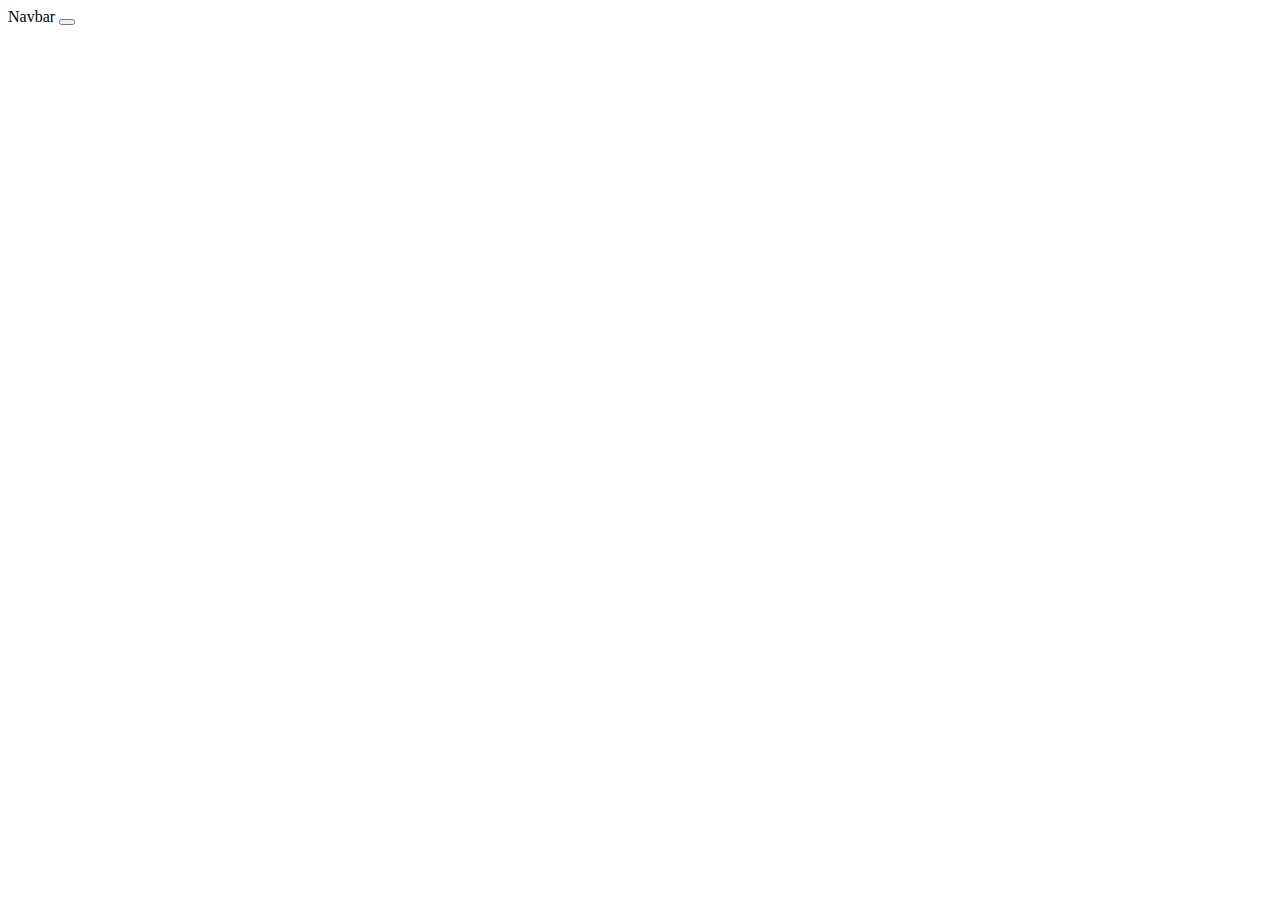
==== index.html @ 92ec756f "use queryselector" ====
<!doctype html>
<html lang="en">
  <head>
    <!-- Required meta tags -->
    <meta charset="utf-8">
    <meta name="viewport" content="width=device-width, initial-scale=1">



    <!-- Bootstrap CSS -->
    <link href="https://cdn.jsdelivr.net/npm/bootstrap@5.1.3/dist/css/bootstrap.min.css" rel="stylesheet" integrity="sha384-1BmE4kWBq78iYhFldvKuhfTAU6auU8tT94WrHftjDbrCEXSU1oBoqyl2QvZ6jIW3" crossorigin="anonymous">
    <link href="main.css" rel="stylesheet">
    <title>document</title>
  </head>
  <body>
    
    <nav class="navbar navbar-light bg-light">
      <div class="container-fluid">
        <span class="navbar-brand">Navbar</span>
        <button class="navbar-toggler" type="button">
          <span class="navbar-toggler-icon"></span>
        </button>
      </div>
    </nav> 
    <ul class="list-group">
      <li class="list-group-item">An item</li>
      <li class="list-group-item">A second item</li>
      <li class="list-group-item">A third item</li>
      <li class="list-group-item">A fourth item</li>
      <li class="list-group-item">And a fifth one</li>
    </ul> 

    <script>
    
    
    document.querySelector('.navbar-toggler').addEventListener('click', function(){
    document.querySelectorAll('.list-group')[0].classList.toggle('show');
    });

    </script>
    <!-- Option 1: Bootstrap Bundle with Popper -->
    <script src="https://cdn.jsdelivr.net/npm/bootstrap@5.1.3/dist/js/bootstrap.bundle.min.js" integrity="sha384-ka7Sk0Gln4gmtz2MlQnikT1wXgYsOg+OMhuP+IlRH9sENBO0LRn5q+8nbTov4+1p" crossorigin="anonymous"></script>

    
  </body>
</html>
---- main.css ----
.alert-box {
    display: none; 
    background-color: #20b2aa;
    padding: 10px;
    color: white;
    border-radius: 5px;
    /* hide :none , appear : block */
  } 

  .list-group {
   display : none
 }
 .show {
   display : block
 }
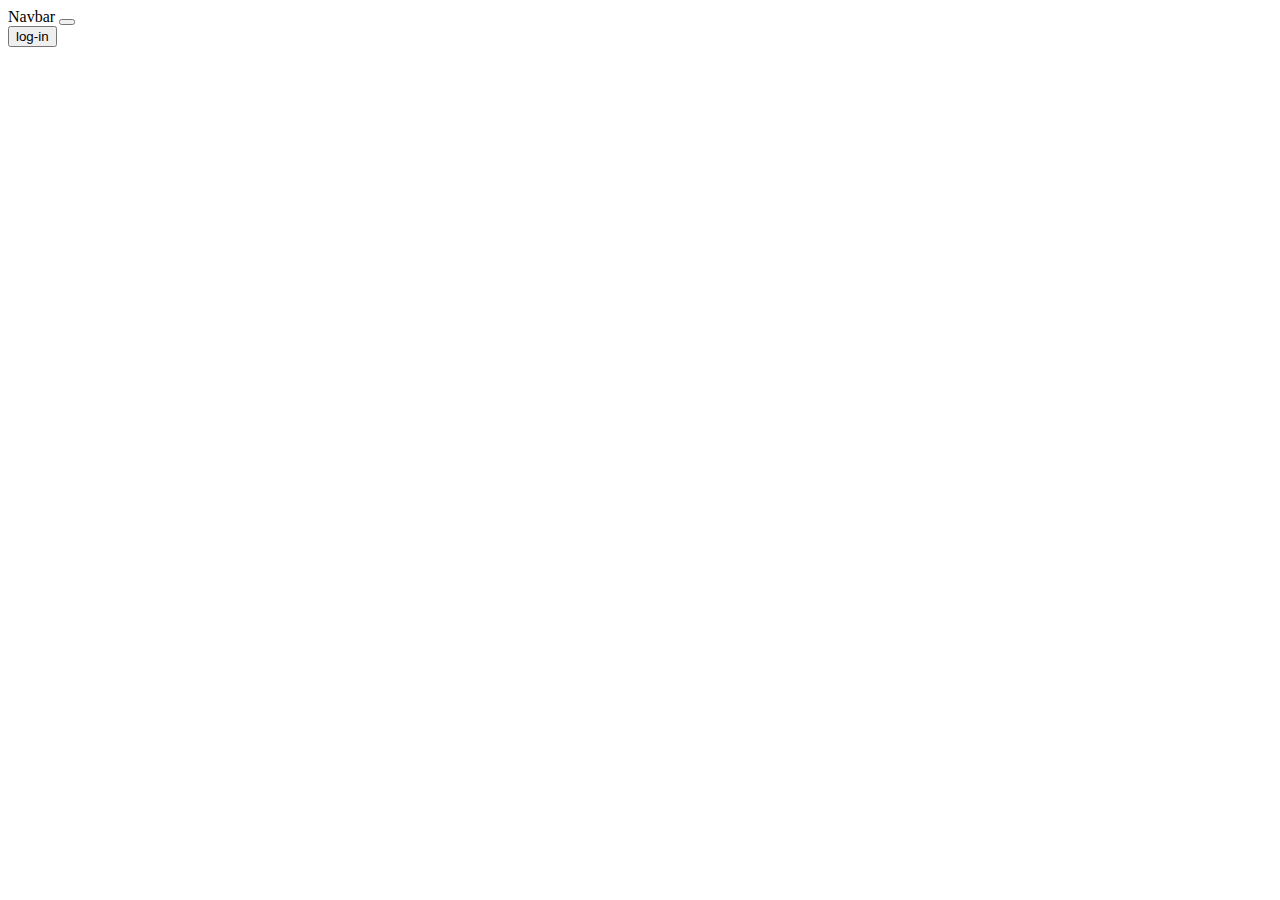
==== commit e46542b6: "add login button, madal" ====
--- a/index.html
+++ b/index.html
@@ -13,7 +13,17 @@
     <title>document</title>
   </head>
   <body>
-    
+
+    <!-- modal div  -->
+    <div class="black-bg">
+      <div class="white-bg">
+        <h4>로그인하세요</h4>
+        <button class="btn btn-danger" id="close">닫기</button>
+      </div>
+    </div> 
+
+
+    <!-- navbar -->
     <nav class="navbar navbar-light bg-light">
       <div class="container-fluid">
         <span class="navbar-brand">Navbar</span>
@@ -22,6 +32,8 @@
         </button>
       </div>
     </nav> 
+
+    <!-- sub-menu -->
     <ul class="list-group">
       <li class="list-group-item">An item</li>
       <li class="list-group-item">A second item</li>
@@ -30,12 +42,28 @@
       <li class="list-group-item">And a fifth one</li>
     </ul> 
 
+    <!--log-in button for modal div  -->
+    <button id="login" type="button" class="btn btn-primary">log-in</button>
+
+
+   
+     <!-- jQuery cdn -->
+    <script src="https://cdnjs.cloudflare.com/ajax/libs/jquery/3.6.0/jquery.min.js" integrity="sha512-894YE6QWD5I59HgZOGReFYm4dnWc1Qt5NtvYSaNcOP+u1T9qYdvdihz0PPSiiqn/+/3e7Jo4EaG7TubfWGUrMQ==" crossorigin="anonymous" referrerpolicy="no-referrer"></script> 
     <script>
-    
-    
     document.querySelector('.navbar-toggler').addEventListener('click', function(){
     document.querySelectorAll('.list-group')[0].classList.toggle('show');
     });
+
+   
+     $('#login').on('click', function(){
+     $('.black-bg').addClass('show-modal');
+    });
+
+    $('#login').on('click', function(){
+     $('.black-bg').addClass('show-modal');
+    });
+
+
 
     </script>
     <!-- Option 1: Bootstrap Bundle with Popper -->
--- a/main.css
+++ b/main.css
@@ -13,3 +13,23 @@
  .show {
    display : block
  }
+
+ .black-bg {
+  width : 100%;
+  height : 100%;
+  position : fixed;
+  background : rgba(0,0,0,0.5);
+  z-index : 5;
+  padding: 30px;
+  display:none;
+}
+
+.white-bg {
+  background: white;
+  border-radius: 5px;
+  padding: 30px;
+} 
+
+.show-modal {
+  display : block;
+}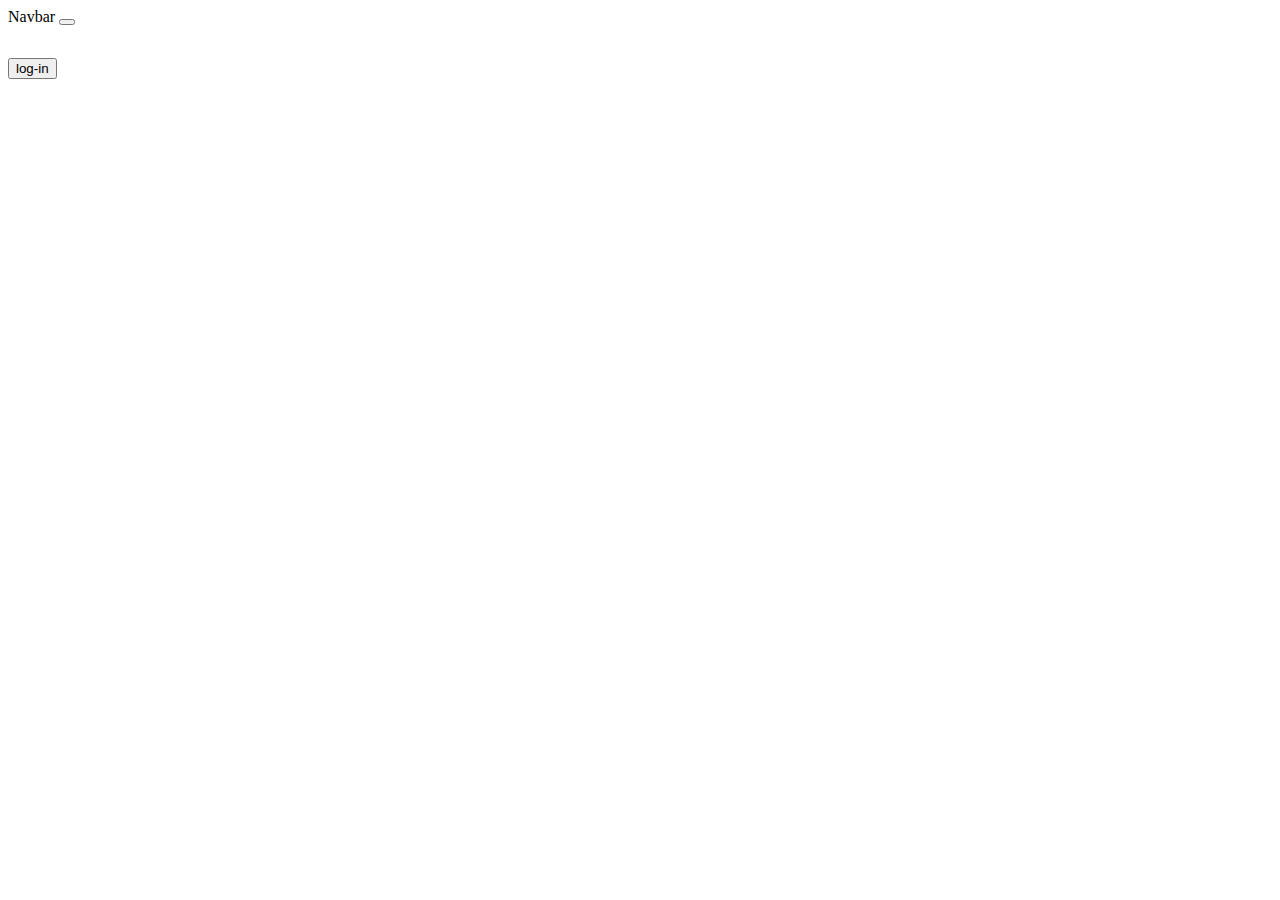
==== commit 4a0097d0: "add animation of modal and menu" ====
--- a/index.html
+++ b/index.html
@@ -18,7 +18,7 @@
     <div class="black-bg">
       <div class="white-bg">
         <h4>로그인하세요</h4>
-        <button class="btn btn-danger" id="close">닫기</button>
+        <button class="btn btn-danger close" >닫기</button>
       </div>
     </div> 
 
@@ -27,7 +27,7 @@
     <nav class="navbar navbar-light bg-light">
       <div class="container-fluid">
         <span class="navbar-brand">Navbar</span>
-        <button class="navbar-toggler" type="button">
+        <button  class="navbar-toggler" type="button">
           <span class="navbar-toggler-icon"></span>
         </button>
       </div>
@@ -54,16 +54,17 @@
     document.querySelectorAll('.list-group')[0].classList.toggle('show');
     });
 
-   
+    // Open the modal
      $('#login').on('click', function(){
      $('.black-bg').addClass('show-modal');
     });
 
-    $('#login').on('click', function(){
-     $('.black-bg').addClass('show-modal');
+  
+
+    // Clsoe the modal
+    $('.close').on('click', function(){
+     $('.black-bg').removeClass('show-modal');
     });
-
-
 
     </script>
     <!-- Option 1: Bootstrap Bundle with Popper -->
--- a/main.css
+++ b/main.css
@@ -4,14 +4,20 @@
     padding: 10px;
     color: white;
     border-radius: 5px;
-    /* hide :none , appear : block */
+    /* display => hide :none , appear : block */
   } 
 
   .list-group {
-   display : none
+    /* Add animation 2 => 높이를 0에서 400으로 키우면서 트랜지션을 주어 구현 */
+    height: 0px ;
+    opacity : 0;
+    transition : all 0.7s;
  }
  .show {
-   display : block
+    /* Add animation 2 */
+    height: 400px ;
+    opacity : 1;
+    
  }
 
  .black-bg {
@@ -21,7 +27,12 @@
   background : rgba(0,0,0,0.5);
   z-index : 5;
   padding: 30px;
-  display:none;
+
+  /* Add animation 1 */
+  visibility : hidden;
+   /* opacity => 투명도 */
+  opacity : 0;
+  transition : all 1s;
 }
 
 .white-bg {
@@ -31,5 +42,9 @@
 } 
 
 .show-modal {
-  display : block;
-}+  /* Add animation 1*/
+  visibility : visible;
+  opacity : 1;
+}
+
+
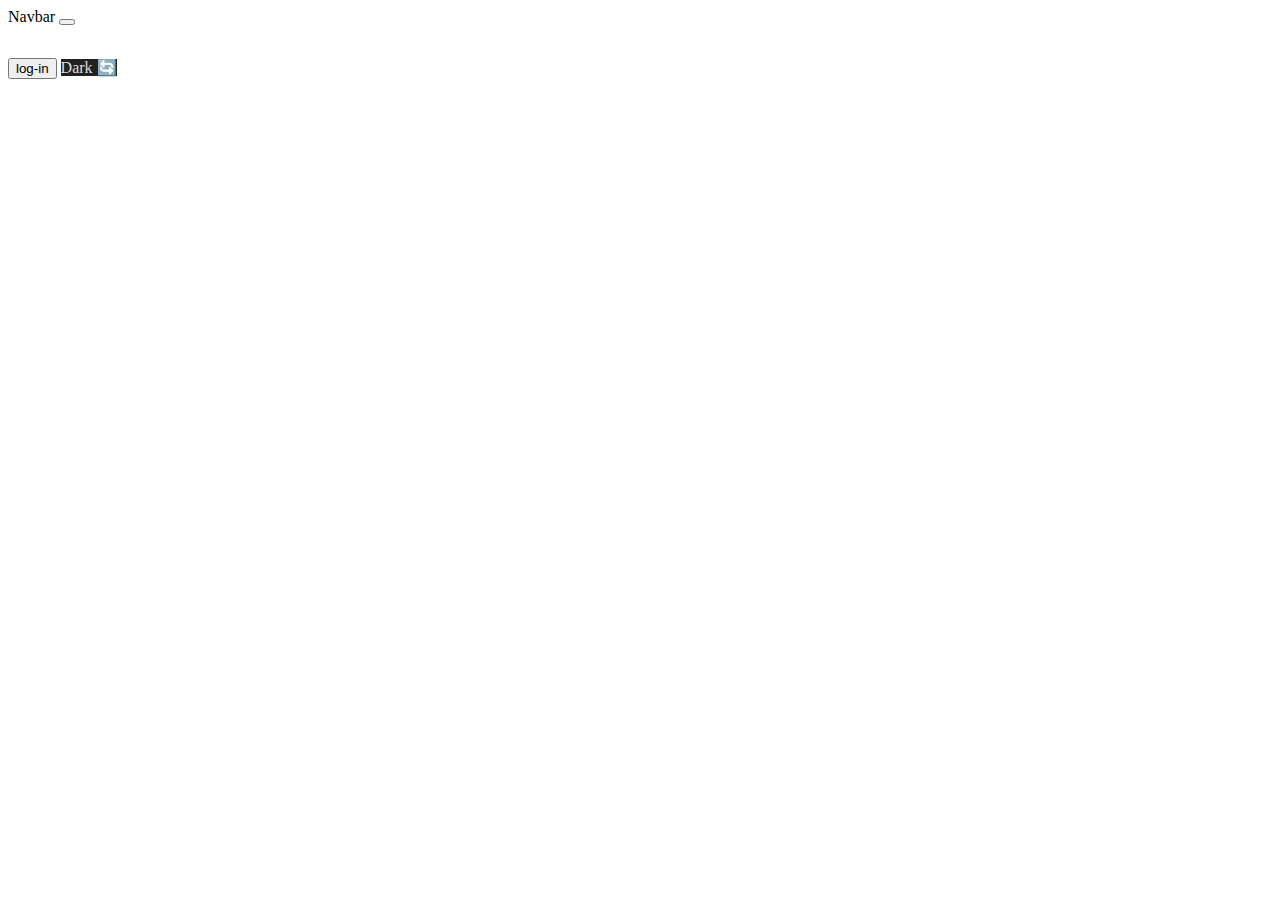
==== commit 477623c1: "다크모드 추가" ====
--- a/index.html
+++ b/index.html
@@ -18,10 +18,25 @@
     <div class="black-bg">
       <div class="white-bg">
         <h4>로그인하세요</h4>
-        <button class="btn btn-danger close" >닫기</button>
+       
+        <!-- 입력폼 추가, id="email" 추가  -->
+        <form action="success.html">
+          <div class="my-3">
+            <input type="text" class="form-control" id="email">
+           </div>
+           <div class="my-3">
+             <input type="password" class="form-control">
+           </div>
+           <!-- 버튼에 id="send" 추가-->
+           <button id="send" type="submit" class="btn btn-primary">전송</button>
+
+           <!-- 버튼에 close클래스 추가 -->
+           <button type="button" class="btn btn-danger close" id="close">닫기</button>
+        </form> 
       </div>
     </div> 
 
+    
 
     <!-- navbar -->
     <nav class="navbar navbar-light bg-light">
@@ -32,6 +47,9 @@
         </button>
       </div>
     </nav> 
+
+
+    
 
     <!-- sub-menu -->
     <ul class="list-group">
@@ -44,6 +62,11 @@
 
     <!--log-in button for modal div  -->
     <button id="login" type="button" class="btn btn-primary">log-in</button>
+
+    <!-- 다크모드 버튼추가 -->
+    <span class="dark-mode badge bg-dark ms-auto mx-3">Dark  🔄</span>
+
+    
 
 
    
@@ -66,6 +89,32 @@
      $('.black-bg').removeClass('show-modal');
     });
 
+
+    // 아이디가 6글자 미만인 경우 알림창 생성
+
+   $('#send').on('click', function(){
+    const length=$('#email').val().length;
+    if (length < 6){
+      alert('아이디가 6글자 미만입니다') 
+    }
+    });
+
+    
+   
+var count=0;
+    $('.badge').on('click', function(){
+  count += 1;
+  if (count % 2 > 0) {
+
+    $('.badge').removeClass('dark-mode');
+    $('.badge').html('Light 🔄');
+
+  } else {
+    $('.badge').addClass("dark-mode");
+    $('.badge').html('Dark  🔄')
+  }
+});
+
     </script>
     <!-- Option 1: Bootstrap Bundle with Popper -->
     <script src="https://cdn.jsdelivr.net/npm/bootstrap@5.1.3/dist/js/bootstrap.bundle.min.js" integrity="sha384-ka7Sk0Gln4gmtz2MlQnikT1wXgYsOg+OMhuP+IlRH9sENBO0LRn5q+8nbTov4+1p" crossorigin="anonymous"></script>
--- a/main.css
+++ b/main.css
@@ -11,13 +11,15 @@
     /* Add animation 2 => 높이를 0에서 400으로 키우면서 트랜지션을 주어 구현 */
     height: 0px ;
     opacity : 0;
-    transition : all 0.7s;
+    transition : all 2s;
+    /* overflow : hidden; 없으면 로그인 버튼이 안눌려지게됨 */
+    overflow : hidden; 
  }
  .show {
     /* Add animation 2 */
     height: 400px ;
     opacity : 1;
-    
+    overflow: visible;
  }
 
  .black-bg {
@@ -47,4 +49,9 @@
   opacity : 1;
 }
 
+.dark-mode {
+  background: #222;
+  color: #DDD;
+}
 
+
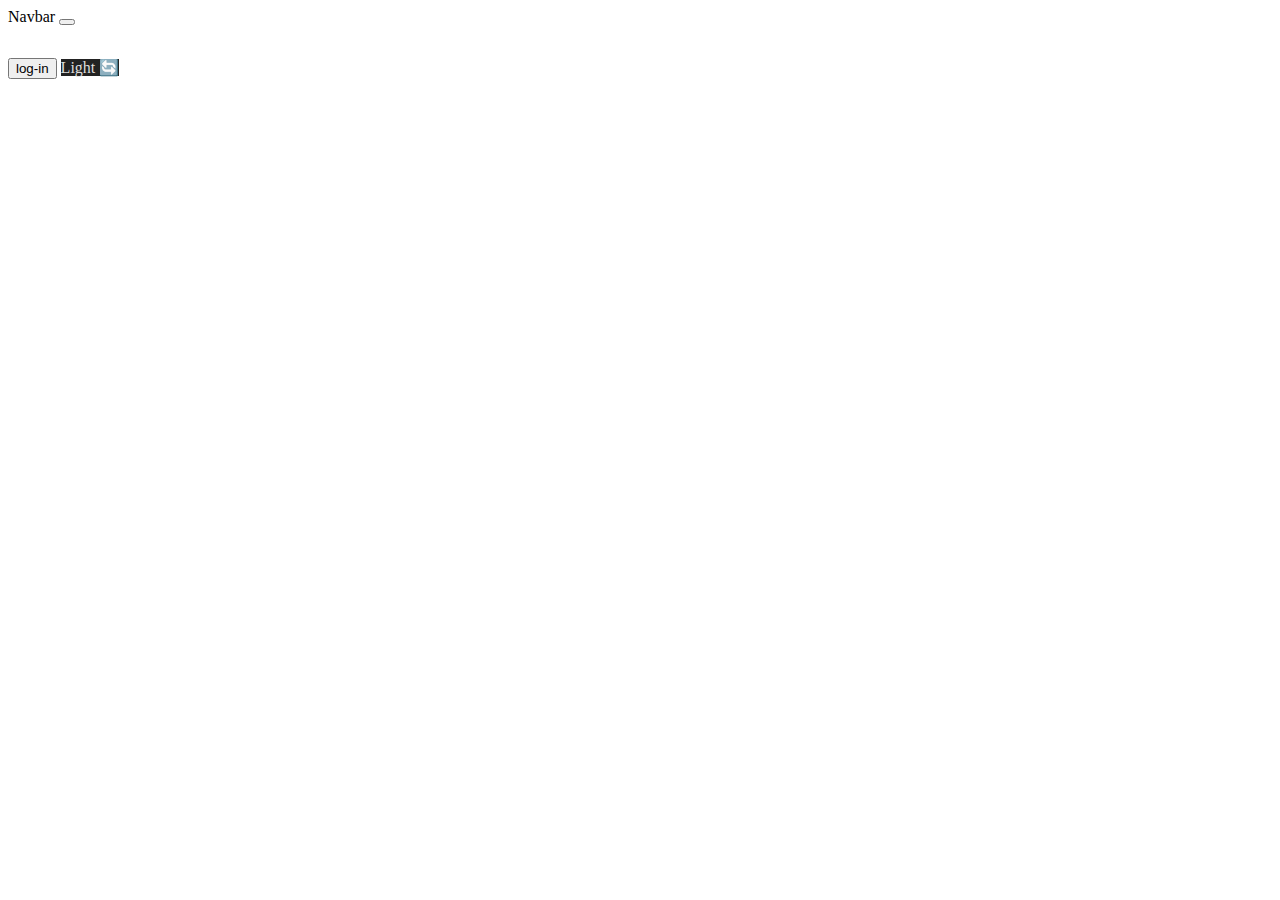
==== commit a21a55e0: "다크모드 오류 수정" ====
--- a/index.html
+++ b/index.html
@@ -64,7 +64,7 @@
     <button id="login" type="button" class="btn btn-primary">log-in</button>
 
     <!-- 다크모드 버튼추가 -->
-    <span class="dark-mode badge bg-dark ms-auto mx-3">Dark  🔄</span>
+    <span class="dark-mode badge bg-dark ms-auto mx-3">Light 🔄</span>
 
     
 
@@ -102,19 +102,22 @@
     
    
 var count=0;
-    $('.badge').on('click', function(){
-  count += 1;
-  if (count % 2 > 0) {
+var body = document.querySelector('body'); 
+  $('.badge').on('click', function(){
+   count += 1;
+   if (count % 2 > 0) {
 
-    $('.badge').removeClass('dark-mode');
-    $('.badge').html('Light 🔄');
+    body.style.backgroundColor = '#292929';  //배경색 변경
+     body.style.color = 'white'; //css가 적용되지 않은 기본 텍스트 색상 변경
+     $('.badge').html('Dark  🔄')
 
-  } else {
-    $('.badge').addClass("dark-mode");
-    $('.badge').html('Dark  🔄')
-  }
-});
-
+   } else {
+    body.style.backgroundColor = 'white';  //배경색 변경
+     body.style.color = 'black'; //css가 적용되지 않은 기본 텍스트 색상 변경
+     $('.badge').html('Light 🔄');
+   }
+  });
+  
     </script>
     <!-- Option 1: Bootstrap Bundle with Popper -->
     <script src="https://cdn.jsdelivr.net/npm/bootstrap@5.1.3/dist/js/bootstrap.bundle.min.js" integrity="sha384-ka7Sk0Gln4gmtz2MlQnikT1wXgYsOg+OMhuP+IlRH9sENBO0LRn5q+8nbTov4+1p" crossorigin="anonymous"></script>
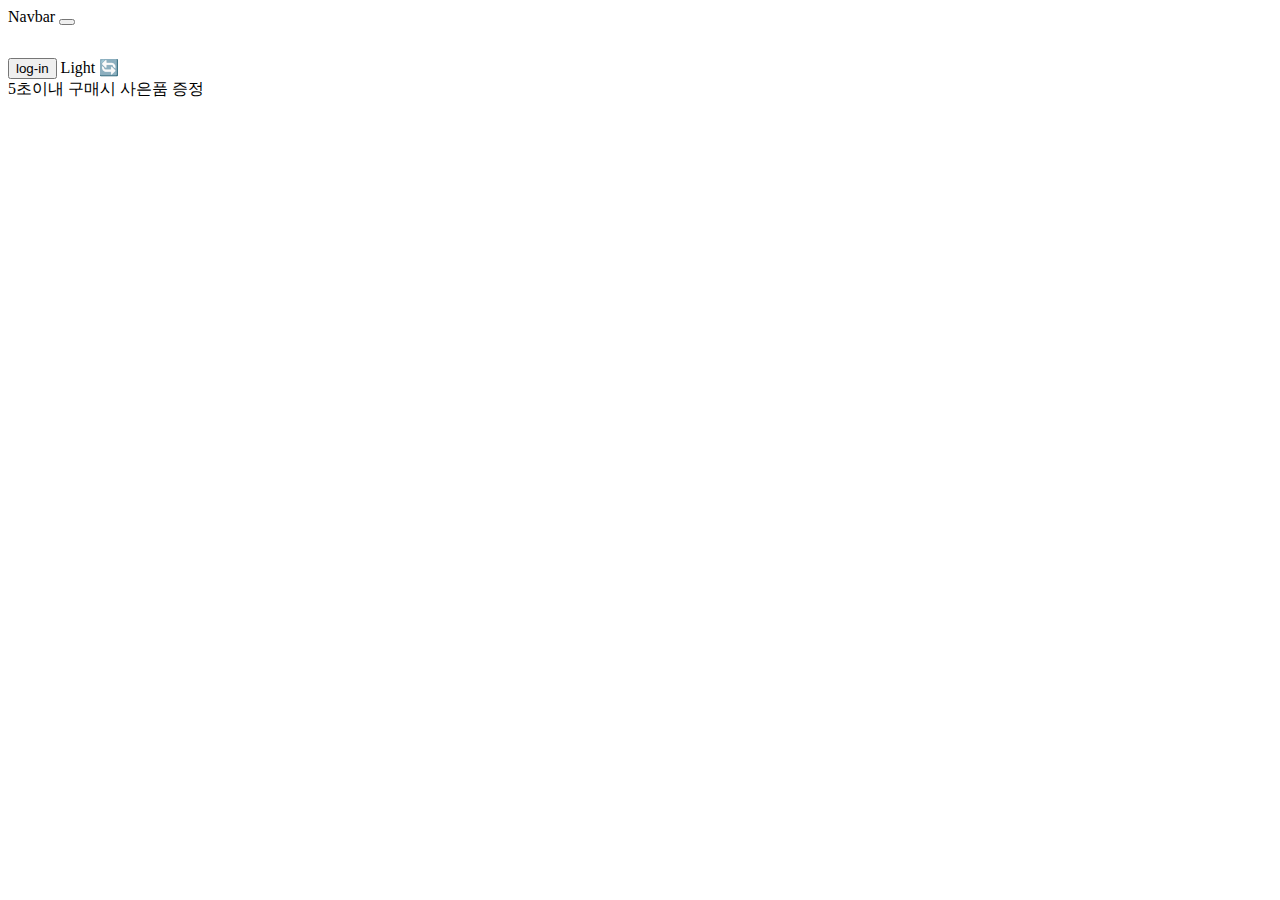
==== commit 9082232a: "타이머 기능 추가" ====
--- a/index.html
+++ b/index.html
@@ -66,8 +66,9 @@
     <!-- 다크모드 버튼추가 -->
     <span class="dark-mode badge bg-dark ms-auto mx-3">Light 🔄</span>
 
-    
-
+    <!-- 타이머알람 추가 -->
+    <div class="alert alert-danger"><span id="timer">5</span>초이내 구매시 사은품 증정</div>
+ 
 
    
      <!-- jQuery cdn -->
@@ -100,7 +101,7 @@
     });
 
     
-   
+  //  다크모드 기능 추가
 var count=0;
 var body = document.querySelector('body'); 
   $('.badge').on('click', function(){
@@ -117,6 +118,16 @@
      $('.badge').html('Light 🔄');
    }
   });
+
+  // 타이머 기능 추가
+  var count=5;
+  setInterval(function(){ 
+    if (count>0) {
+      count--;
+      document.querySelector('#timer').innerHTML = count;
+      console.log(count);
+    } 
+  }, 1000);
   
     </script>
     <!-- Option 1: Bootstrap Bundle with Popper -->
--- a/main.css
+++ b/main.css
@@ -49,9 +49,5 @@
   opacity : 1;
 }
 
-.dark-mode {
-  background: #222;
-  color: #DDD;
-}
 
 
